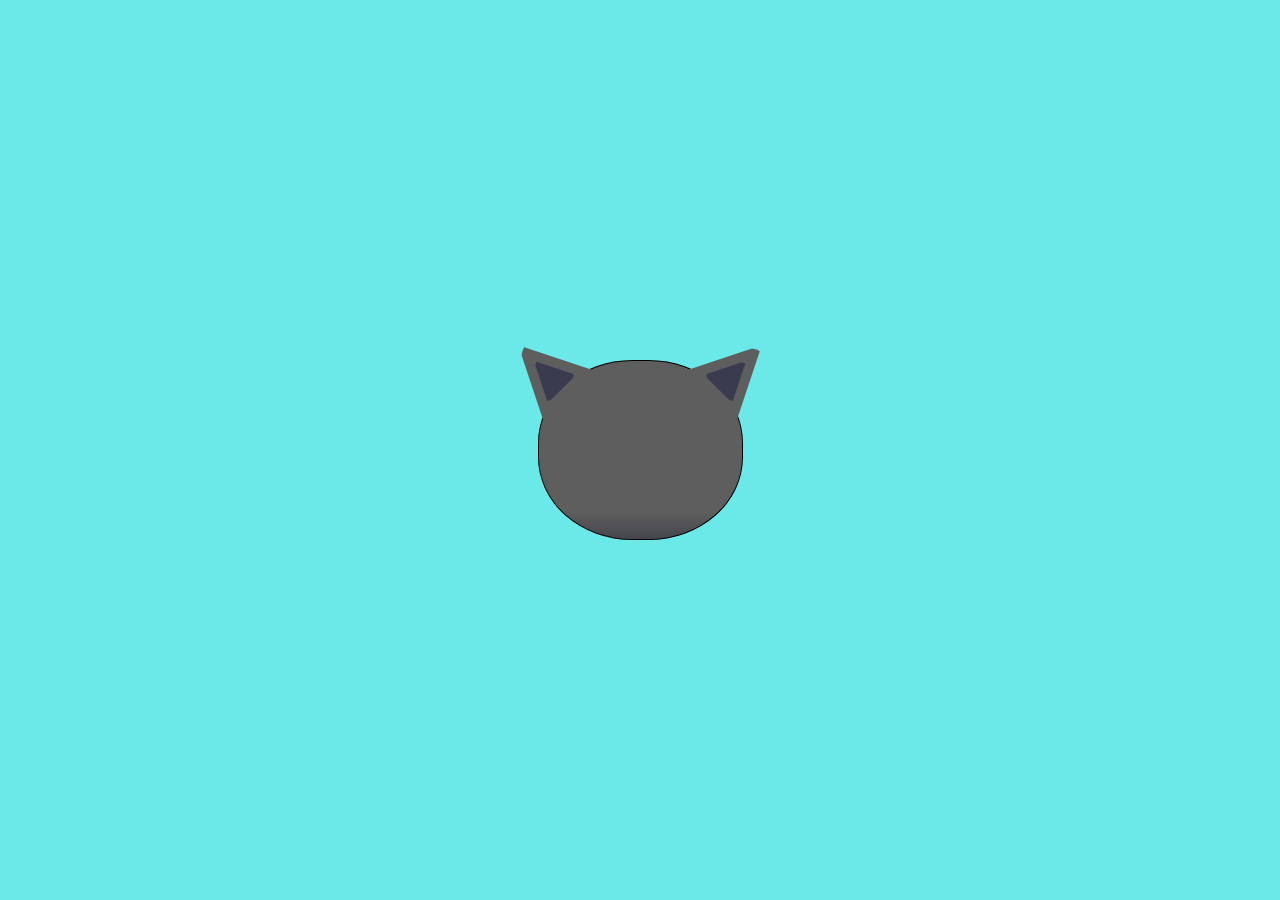
==== CatFace/index.html @ 9a34dab3 "add the html and css for the cat head and ears" ====
<!DOCTYPE html>
<html lang="en">
  <head>
    <meta charset="UTF-8" />
    <title>fCC Cat Painting</title>
    <link rel="stylesheet" href="./styles.css" />
  </head>
  <body>
    <main>
      <div class="cat-head">
        <div class="cat-ears">
          <div class="cat-left-ear">
            <div class="cat-left-inner-ear"></div>
          </div>
          <div class="cat-right-ear">
            <div class="cat-right-inner-ear"></div>
          </div>
        </div>
      </div>
    </main>
  </body>
</html>
---- CatFace/styles.css ----
* {
  box-sizing: border-box;
}

body {
  background-color: #6be8e8;
}

.cat-head {
  position: absolute;
  right: 0;
  left: 0;
  top: 0;
  bottom: 0;
  margin: auto;
  background: linear-gradient(#5e5e5e 85%, #45454f 100%);
  width: 205px;
  height: 180px;
  border: 1px solid #000;
  border-radius: 46%;
}

.cat-left-ear {
  position: absolute;
  top: -26px;
  left: -31px;
  z-index: 1;
  border-top-left-radius: 90px;
  border-top-right-radius: 10px;
  transform: rotate(-45deg);
  border-left: 35px solid transparent;
  border-right: 35px solid transparent;
  border-bottom: 70px solid #5e5e5e;
}

.cat-right-ear {
  position: absolute;
  top: -26px;
  left: 163px;
  z-index: 1;
  transform: rotate(45deg);
  border-top-left-radius: 90px;
  border-top-right-radius: 10px;
  border-left: 35px solid transparent;
  border-right: 35px solid transparent;
  border-bottom: 70px solid #5e5e5e;
}

.cat-left-inner-ear {
  position: absolute;
  top: 22px;
  left: -20px;
  border-top-left-radius: 90px;
  border-top-right-radius: 10px;
  border-bottom-right-radius: 40%;
  border-bottom-left-radius: 40%;
  border-left: 20px solid transparent;
  border-right: 20px solid transparent;
  border-bottom: 40px solid #3b3b4f;
}

.cat-right-inner-ear {
  position: absolute;
  top: 22px;
  left: -20px;
  border-top-left-radius: 90px;
  border-top-right-radius: 10px;
  border-bottom-right-radius: 40%;
  border-bottom-left-radius: 40%;
  border-left: 20px solid transparent;
  border-right: 20px solid transparent;
  border-bottom: 40px solid #3b3b4f;
}
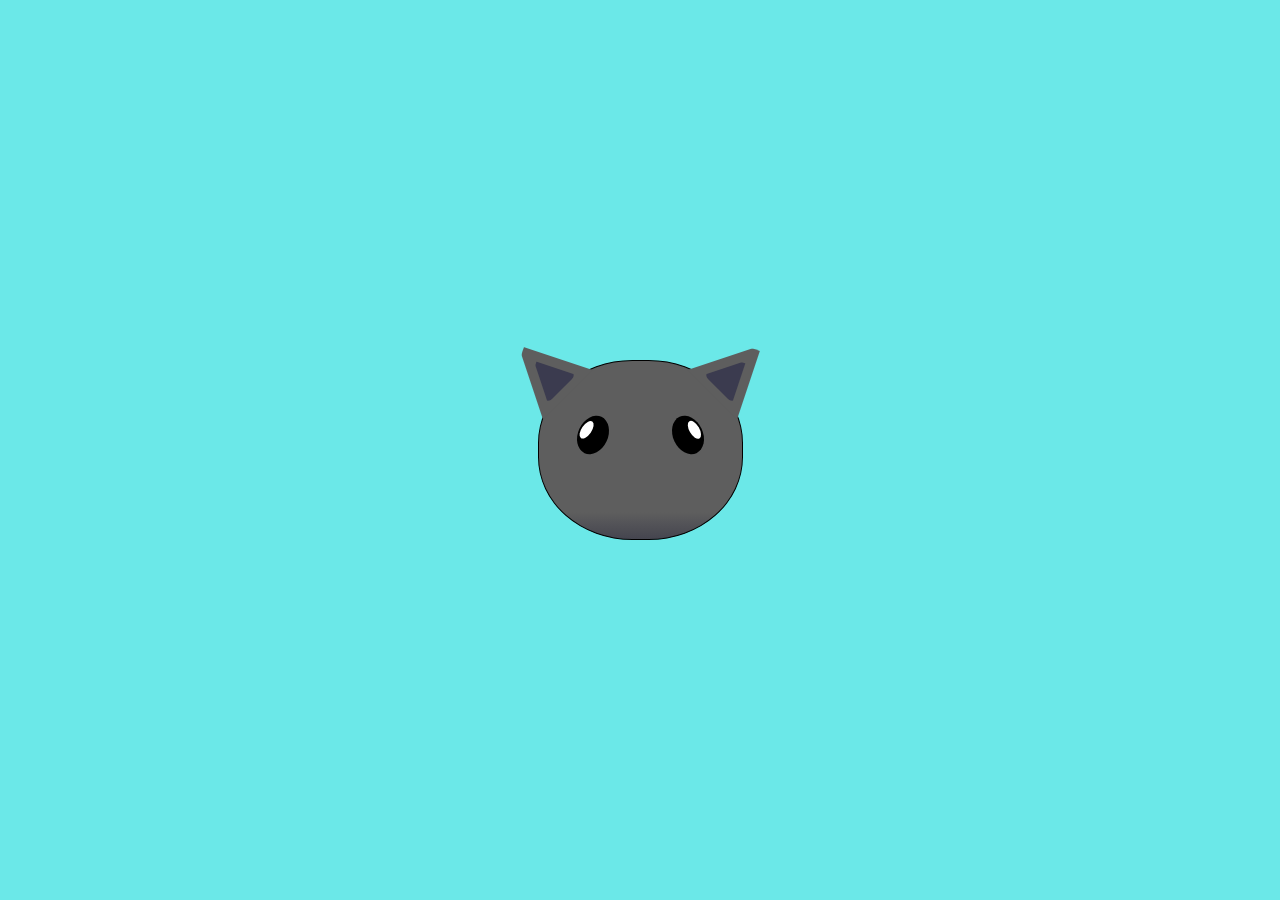
==== commit de6f702a: "cat eyes html and css" ====
--- a/CatFace/index.html
+++ b/CatFace/index.html
@@ -16,6 +16,14 @@
             <div class="cat-right-inner-ear"></div>
           </div>
         </div>
+        <div class="cat-eyes">
+          <div class="cat-left-eye">
+            <div class="cat-left-inner-eye"></div>
+          </div>
+          <div class="cat-right-eye">
+            <div class="cat-right-inner-eye"></div>
+          </div>
+        </div>
       </div>
     </main>
   </body>
--- a/CatFace/styles.css
+++ b/CatFace/styles.css
@@ -71,3 +71,47 @@
   border-right: 20px solid transparent;
   border-bottom: 40px solid #3b3b4f;
 }
+
+.cat-left-eye {
+  position: absolute;
+  top: 54px;
+  left: 39px;
+  border-radius: 60%;
+  transform: rotate(25deg);
+  width: 30px;
+  height: 40px;
+  background-color: #000;
+}
+
+.cat-right-eye {
+  position: absolute;
+  top: 54px;
+  left: 134px;
+  border-radius: 60%;
+  transform: rotate(-25deg);
+  width: 30px;
+  height: 40px;
+  background-color: #000;
+}
+
+.cat-left-inner-eye {
+  position: absolute;
+  top: 8px;
+  left: 2px;
+  width: 10px;
+  height: 20px;
+  transform: rotate(10deg);
+  background-color: #fff;
+  border-radius: 60%;
+}
+
+.cat-right-inner-eye {
+  position: absolute;
+  top: 8px;
+  left: 18px;
+  transform: rotate(-5deg);
+  width: 10px;
+  height: 20px;
+  background-color: #fff;
+  border-radius: 60%;
+}
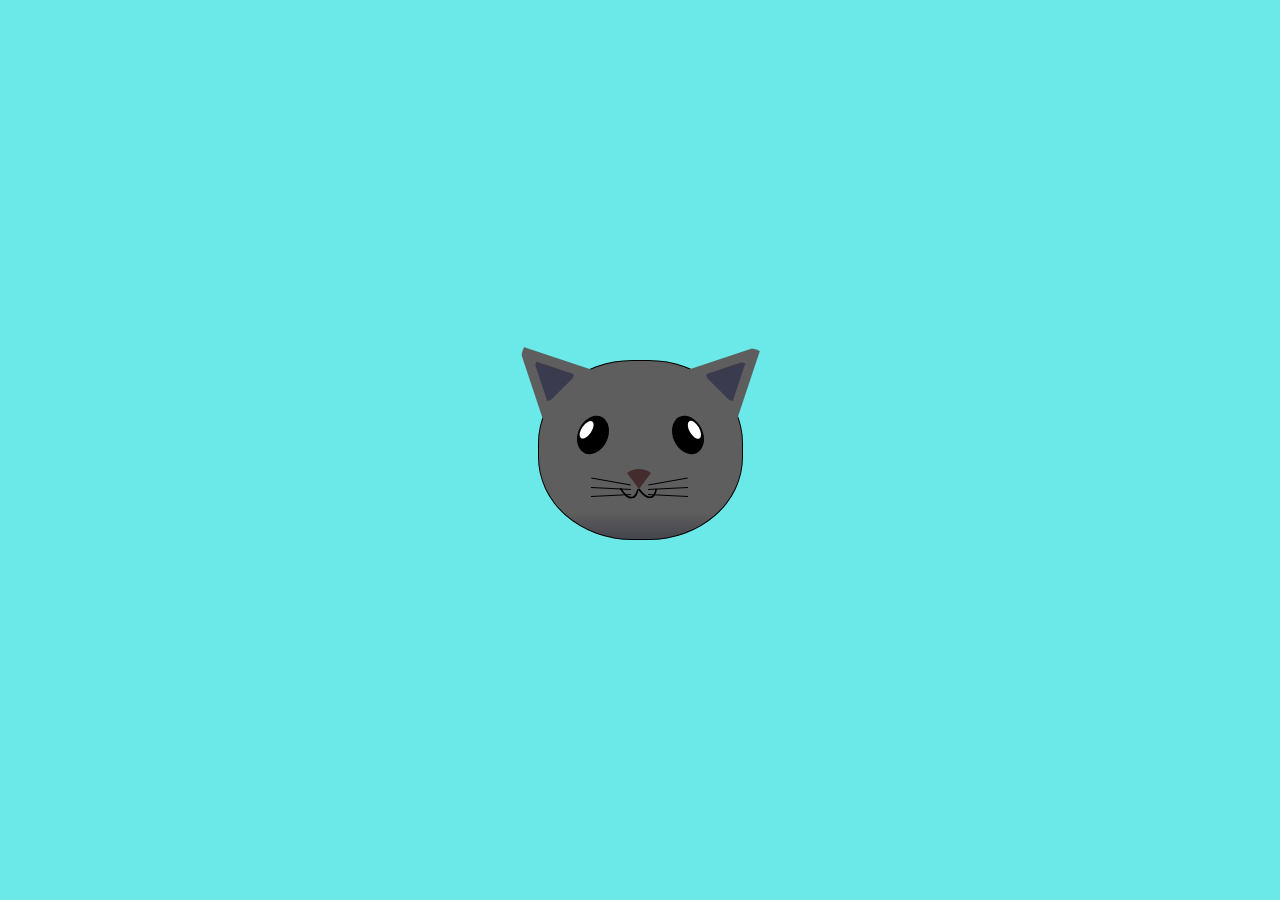
==== commit 23087b71: "add in final sections of the cat nose, mouth, whiskers" ====
--- a/CatFace/index.html
+++ b/CatFace/index.html
@@ -24,6 +24,25 @@
             <div class="cat-right-inner-eye"></div>
           </div>
         </div>
+        <div class="cat-nose"></div>
+
+        <div class="cat-mouth">
+          <div class="cat-mouth-line-left"></div>
+          <div class="cat-mouth-line-right"></div>
+        </div>
+
+        <div class="cat-whiskers">
+          <div class="cat-whiskers-left">
+            <div class="cat-whisker-left-top"></div>
+            <div class="cat-whisker-left-middle"></div>
+            <div class="cat-whisker-left-bottom"></div>
+          </div>
+          <div class="cat-whiskers-right">
+            <div class="cat-whisker-right-top"></div>
+            <div class="cat-whisker-right-middle"></div>
+            <div class="cat-whisker-right-bottom"></div>
+          </div>
+        </div>
       </div>
     </main>
   </body>
--- a/CatFace/styles.css
+++ b/CatFace/styles.css
@@ -115,3 +115,92 @@
   background-color: #fff;
   border-radius: 60%;
 }
+
+.cat-nose {
+  position: absolute;
+  top: 108px;
+  left: 85px;
+  border-top-left-radius: 50%;
+  border-bottom-right-radius: 50%;
+  border-bottom-left-radius: 50%;
+  transform: rotate(180deg);
+  border-left: 15px solid transparent;
+  border-right: 15px solid transparent;
+  border-bottom: 20px solid #442c2c;
+}
+
+.cat-mouth div {
+  width: 30px;
+  height: 50px;
+  border: 2px solid #000;
+  border-radius: 190%/190px 150px 0 0;
+  border-color: black transparent transparent transparent;
+}
+
+.cat-mouth-line-left {
+  position: absolute;
+  top: 88px;
+  left: 74px;
+  transform: rotate(170deg);
+}
+
+.cat-mouth-line-right {
+  position: absolute;
+  top: 88px;
+  left: 91px;
+  transform: rotate(165deg);
+}
+
+.cat-whiskers-left div {
+  width: 40px;
+  height: 1px;
+  background-color: #000;
+}
+
+.cat-whiskers-right div {
+  width: 40px;
+  height: 1px;
+  background-color: #000;
+}
+
+.cat-whisker-left-top {
+  position: absolute;
+  top: 120px;
+  left: 52px;
+  transform: rotate(10deg);
+}
+
+.cat-whisker-left-middle {
+  position: absolute;
+  top: 127px;
+  left: 52px;
+  transform: rotate(3deg);
+}
+
+.cat-whisker-left-bottom {
+  position: absolute;
+  top: 134px;
+  left: 52px;
+  transform: rotate(-3deg);
+}
+
+.cat-whisker-right-top {
+  position: absolute;
+  top: 120px;
+  left: 109px;
+  transform: rotate(-10deg);
+}
+
+.cat-whisker-right-middle {
+  position: absolute;
+  top: 127px;
+  left: 109px;
+  transform: rotate(-3deg);
+}
+
+.cat-whisker-right-bottom {
+  position: absolute;
+  top: 134px;
+  left: 109px;
+  transform: rotate(3deg);
+}
